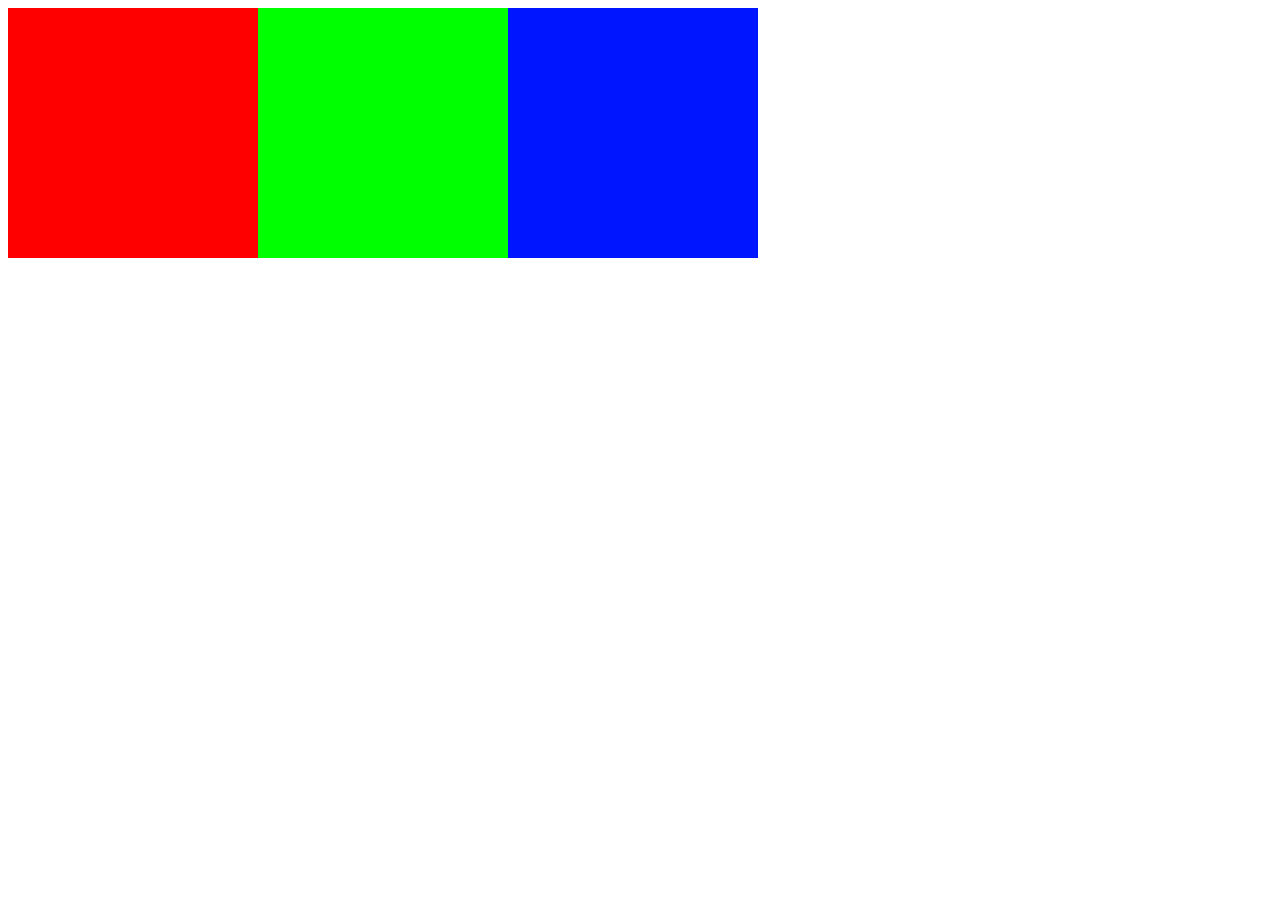
==== estudo_float/index.html @ 4da65fc0 "adicionado mais pastas" ====
<!DOCTYPE html>
<html lang="en">
<head>
	<meta charset="UTF-8">
	<title>Estudo do float</title>
	<link rel="stylesheet" href="style.css">
</head>
<body>
	<div id="main">
		<div id="vermelho"></div>
		<div id="verde"></div>
		<div id="azul"></div>
	</div>

	
</body>
</html>
---- estudo_float/style.css ----
/**
*Estudo do float
*@author Leandro Oliveira
*Data 26/09/2018
*/

/*
float: right (flutua à direita do elemento anterior);
float: left (flutua à esquerda do elemento anterior);
*/

#vermelho {
	background-color: #ff0000;
	width: 250px;
	height: 250px;
	float: left;
}

#verde {
	background-color: #00ff00;
	width: 250px;
	height: 250px;
	float: left;
}

#azul {
	background-color: #0015ff;
	width: 250px;
	height: 250px;
	float: left;
}
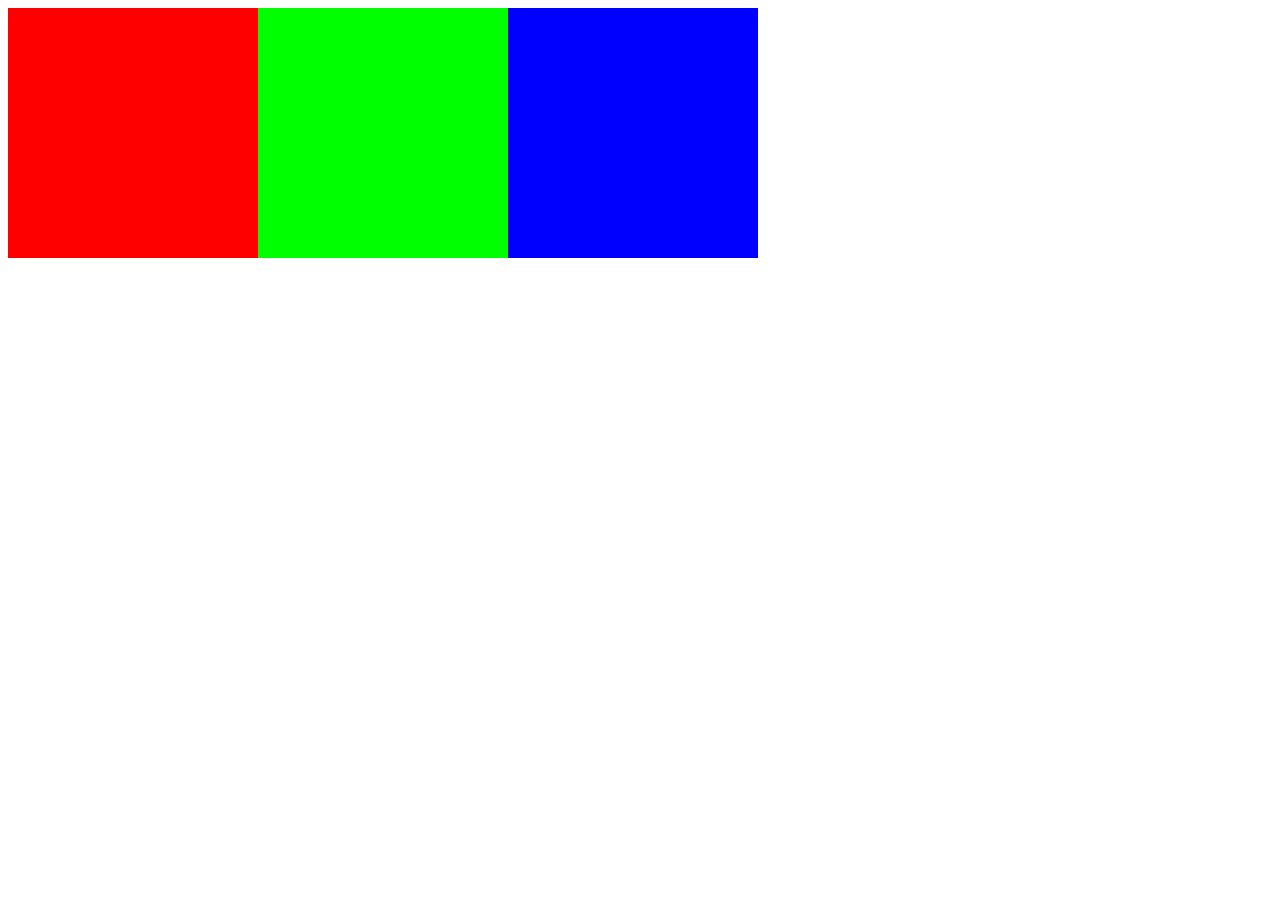
==== commit 118ee935: "adicionado varios arquivos" ====
--- a/estudo_float/index.html
+++ b/estudo_float/index.html
@@ -1,5 +1,5 @@
 <!DOCTYPE html>
-<html lang="en">
+<html lang="pt-br">
 <head>
 	<meta charset="UTF-8">
 	<title>Estudo do float</title>
@@ -11,7 +11,6 @@
 		<div id="verde"></div>
 		<div id="azul"></div>
 	</div>
-
 	
 </body>
 </html>--- a/estudo_float/style.css
+++ b/estudo_float/style.css
@@ -1,31 +1,31 @@
 /**
-*Estudo do float
-*@author Leandro Oliveira
-*Data 26/09/2018
+* Estudo do float
+* @author Professor José de Assis
+* Data 26/09/2018
 */
 
 /*
-float: right (flutua à direita do elemento anterior);
-float: left (flutua à esquerda do elemento anterior);
+float: right (flutua à direita do elemento anterior)
+float: left (flutua à squerda do elemento anterior)
 */
 
-#vermelho {
-	background-color: #ff0000;
+#vermelho{
 	width: 250px;
 	height: 250px;
+	background-color: #ff0000;
 	float: left;
 }
 
-#verde {
-	background-color: #00ff00;
+#verde{
 	width: 250px;
 	height: 250px;
+	background-color: #00ff00;
 	float: left;
 }
 
-#azul {
-	background-color: #0015ff;
+#azul{
 	width: 250px;
 	height: 250px;
+	background-color: #0000ff;
 	float: left;
-}+}
